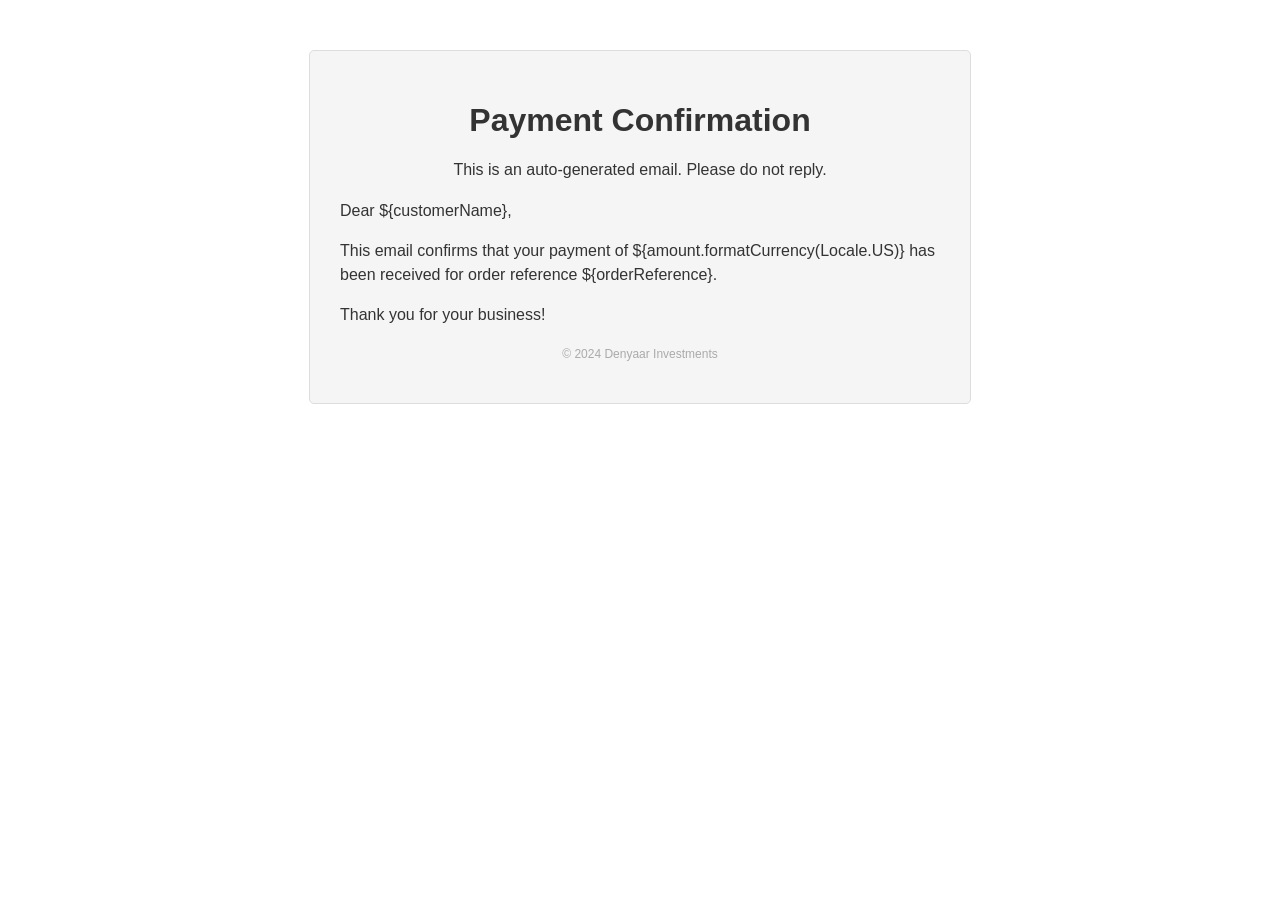
==== services/notification-service/src/main/resources/templates/payment-confirmation.html @ 55398c2e "Notification Domain" ====
<!DOCTYPE html>
<html xmlns:th="http://www.thymeleaf.org">
<head>
    <title>Payment Confirmation</title>
    <style>
        body {
            font-family: Arial, sans-serif;
            margin: 0;
            padding: 0;
            color: #333;
        }

        a {
            color: #007bff;
            text-decoration: none;
        }

        .container {
            max-width: 600px;
            margin: 50px auto;
            padding: 30px;
            border: 1px solid #ddd;
            border-radius: 5px;
            background-color: #f5f5f5;
        }

        .header {
            text-align: center;
            margin-bottom: 20px;
        }

        .content {
            line-height: 1.5;
        }

        .footer {
            text-align: center;
            font-size: 12px;
            color: #aaa;
            margin-top: 20px;
        }
    </style>
</head>
<body>
<div class="container">
    <div class="header">
        <h1>Payment Confirmation</h1>
        <p th:text="'This is an auto-generated email. Please do not reply.'">This is an auto-generated email. Please do not reply.</p>
    </div>
    <div class="content">
        <p>Dear <span th:text="${customerName}">${customerName}</span>,</p>
        <p>This email confirms that your payment of <span th:text="${#numbers.formatCurrency(amount, 2, 'USD')}">${amount.formatCurrency(Locale.US)}</span> has been received for order reference <span th:text="${orderReference}">${orderReference}</span>.</p>
        <p>Thank you for your business!</p>
    </div>
    <div class="footer">
        <p>&copy; 2024 Denyaar Investments</p>
    </div>
</div>
</body>
</html>
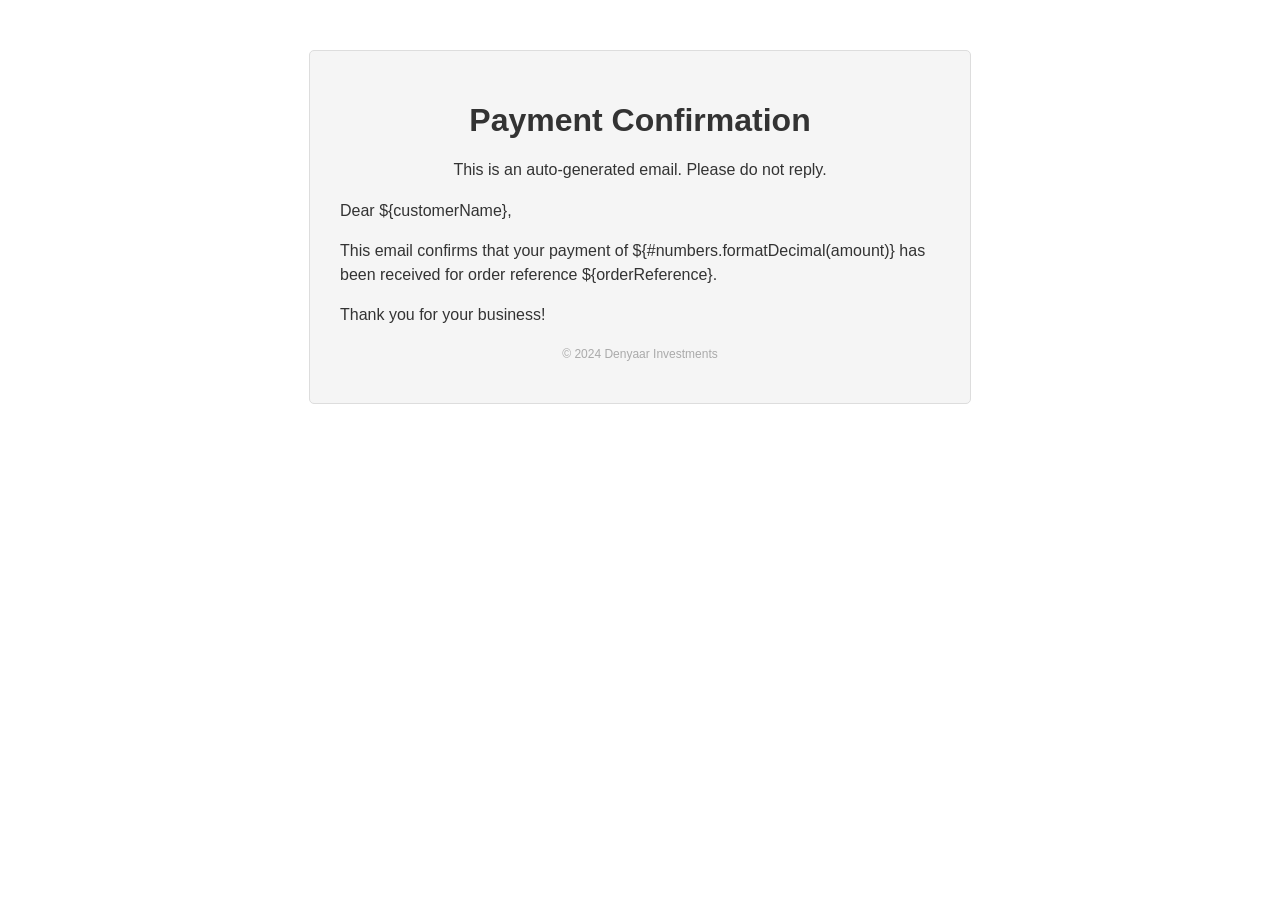
==== commit d96d2231: "Fix on kafka domain" ====
--- a/services/notification-service/src/main/resources/templates/payment-confirmation.html
+++ b/services/notification-service/src/main/resources/templates/payment-confirmation.html
@@ -49,7 +49,7 @@
     </div>
     <div class="content">
         <p>Dear <span th:text="${customerName}">${customerName}</span>,</p>
-        <p>This email confirms that your payment of <span th:text="${#numbers.formatCurrency(amount, 2, 'USD')}">${amount.formatCurrency(Locale.US)}</span> has been received for order reference <span th:text="${orderReference}">${orderReference}</span>.</p>
+        <p>This email confirms that your payment of <span th:text="${#numbers.formatDecimal(amount)}">${#numbers.formatDecimal(amount)}</span> has been received for order reference <span th:text="${orderReference}">${orderReference}</span>.</p>
         <p>Thank you for your business!</p>
     </div>
     <div class="footer">
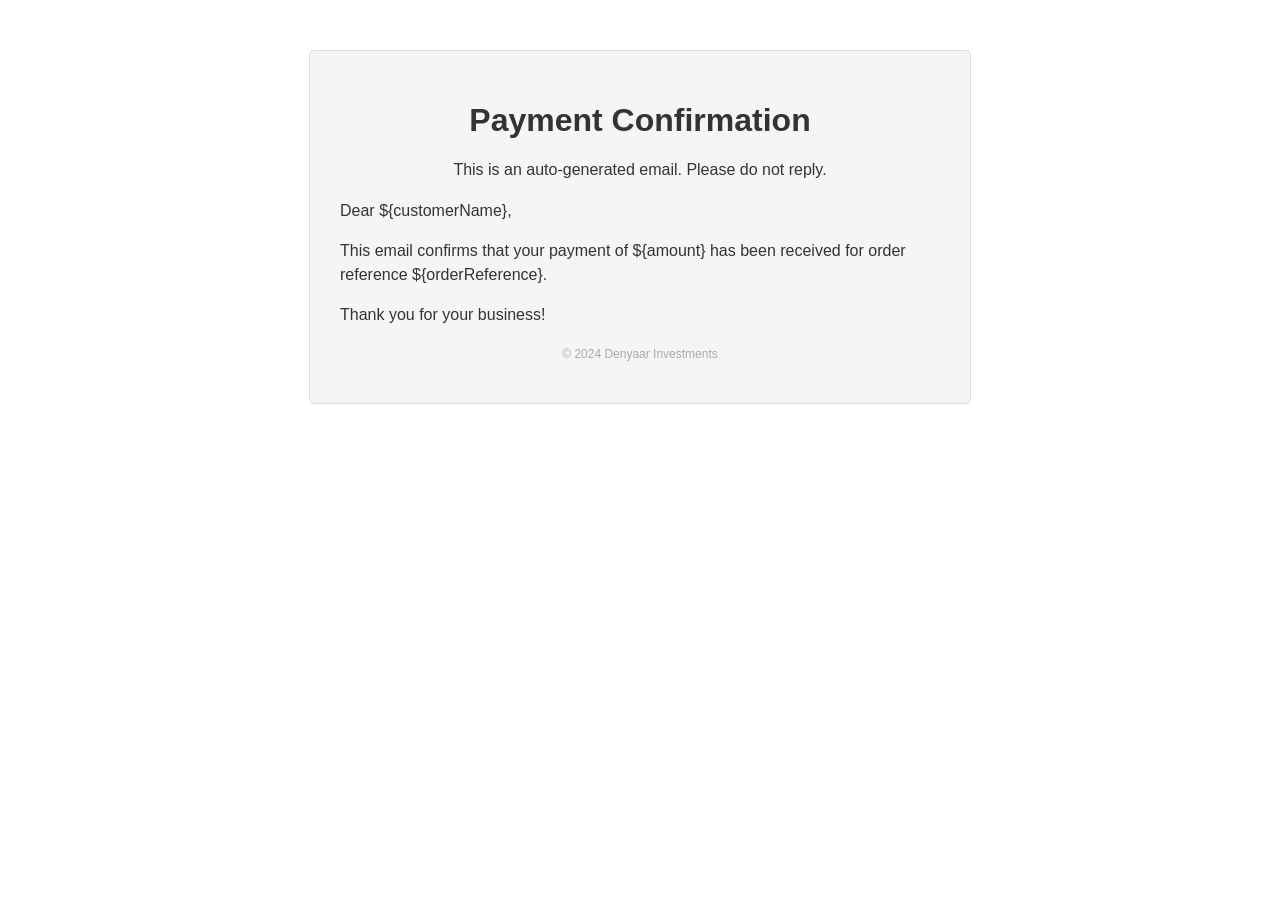
==== commit e318a98f: "Fix on kafka domain" ====
--- a/services/notification-service/src/main/resources/templates/payment-confirmation.html
+++ b/services/notification-service/src/main/resources/templates/payment-confirmation.html
@@ -49,7 +49,7 @@
     </div>
     <div class="content">
         <p>Dear <span th:text="${customerName}">${customerName}</span>,</p>
-        <p>This email confirms that your payment of <span th:text="${#numbers.formatDecimal(amount)}">${#numbers.formatDecimal(amount)}</span> has been received for order reference <span th:text="${orderReference}">${orderReference}</span>.</p>
+        <p>This email confirms that your payment of <span th:text="${amount}">${amount}</span> has been received for order reference <span th:text="${orderReference}">${orderReference}</span>.</p>
         <p>Thank you for your business!</p>
     </div>
     <div class="footer">
